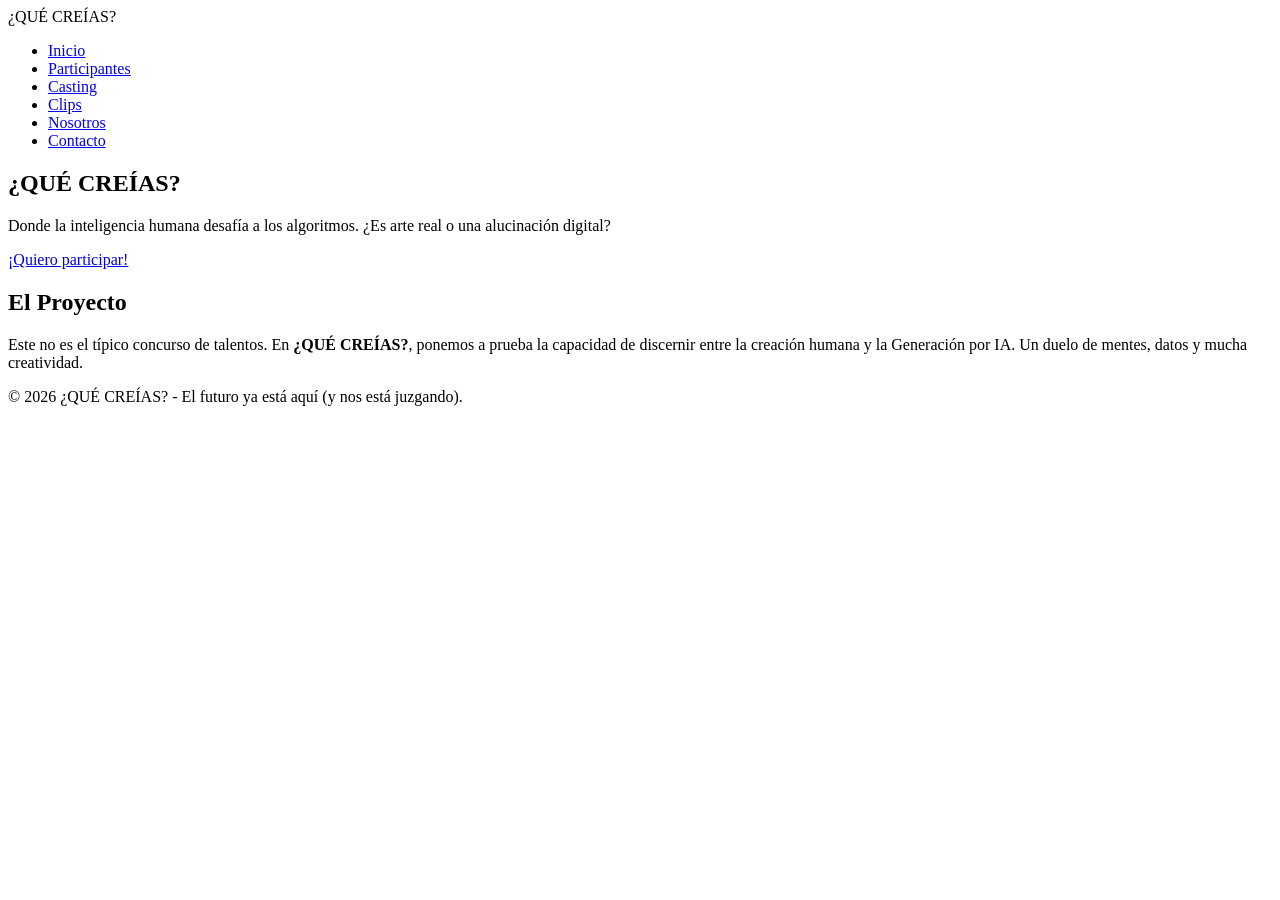
==== index.html @ 9d809aef "Add files via upload" ====
<!DOCTYPE html>
<html lang="es">
<head>
    <meta charset="UTF-8">
    <meta name="viewport" content="width=device-width, initial-scale=1.0">
    <title>¿QUÉ CREÍAS? | El Concurso de IA</title>
    <link rel="stylesheet" href="style.css">
</head>
<body>

    <header>
        <nav>
            <div class="logo">¿QUÉ CREÍAS?</div>
            <ul>
                <li><a href="index.html">Inicio</a></li>
                <li><a href="participantes.html">Participantes</a></li>
                <li><a href="casting.html">Casting</a></li>
                <li><a href="clips.html">Clips</a></li>
                <li><a href="nosotros.html">Nosotros</a></li>
                <li><a href="contacto.html">Contacto</a></li>
            </ul>
        </nav>
    </header>

    <main>
        <section id="hero">
            <div class="hero-content">
                <h1>¿QUÉ CREÍAS?</h1>
                <p>Donde la inteligencia humana desafía a los algoritmos. ¿Es arte real o una alucinación digital?</p>
                <a href="casting.html" class="btn-main">¡Quiero participar!</a>
            </div>
        </section>

        <section id="proyecto">
            <h2>El Proyecto</h2>
            <p>
                Este no es el típico concurso de talentos. En <strong>¿QUÉ CREÍAS?</strong>, ponemos a prueba la capacidad de discernir entre la creación humana y la Generación por IA. Un duelo de mentes, datos y mucha creatividad.
            </p>
        </section>
    </main>

    <footer>
        <p>&copy; 2026 ¿QUÉ CREÍAS? - El futuro ya está aquí (y nos está juzgando).</p>
    </footer>

</body>
</html>
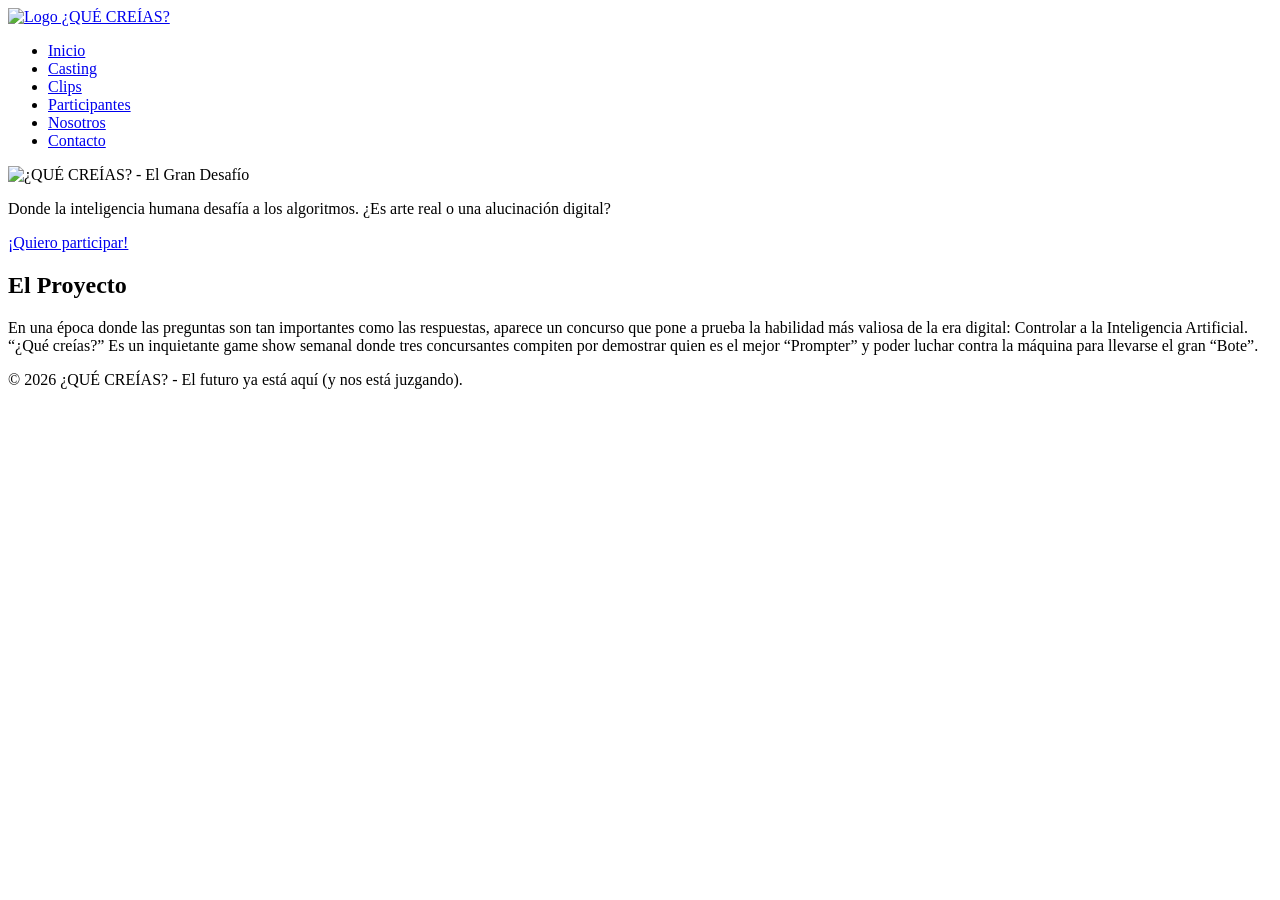
==== commit 99c8b372: "Add files via upload" ====
--- a/index.html
+++ b/index.html
@@ -5,17 +5,22 @@
     <meta name="viewport" content="width=device-width, initial-scale=1.0">
     <title>¿QUÉ CREÍAS? | El Concurso de IA</title>
     <link rel="stylesheet" href="style.css">
+    <link rel="icon" type="image/png" href="recursos/favicon.png">
 </head>
 <body>
 
     <header>
         <nav>
-            <div class="logo">¿QUÉ CREÍAS?</div>
+            <div class="logo">
+                <a href="index.html">
+                    <img src="recursos/cabeza.png" alt="Logo ¿QUÉ CREÍAS?" class="logo-img">
+                </a>
+            </div>
             <ul>
                 <li><a href="index.html">Inicio</a></li>
-                <li><a href="participantes.html">Participantes</a></li>
                 <li><a href="casting.html">Casting</a></li>
                 <li><a href="clips.html">Clips</a></li>
+                <li><a href="participantes.html">Participantes</a></li>
                 <li><a href="nosotros.html">Nosotros</a></li>
                 <li><a href="contacto.html">Contacto</a></li>
             </ul>
@@ -25,7 +30,7 @@
     <main>
         <section id="hero">
             <div class="hero-content">
-                <h1>¿QUÉ CREÍAS?</h1>
+                <img src="recursos/logo.png" alt="¿QUÉ CREÍAS? - El Gran Desafío" class="hero-image">
                 <p>Donde la inteligencia humana desafía a los algoritmos. ¿Es arte real o una alucinación digital?</p>
                 <a href="casting.html" class="btn-main">¡Quiero participar!</a>
             </div>
@@ -34,7 +39,8 @@
         <section id="proyecto">
             <h2>El Proyecto</h2>
             <p>
-                Este no es el típico concurso de talentos. En <strong>¿QUÉ CREÍAS?</strong>, ponemos a prueba la capacidad de discernir entre la creación humana y la Generación por IA. Un duelo de mentes, datos y mucha creatividad.
+                En una época donde las preguntas son tan importantes como las respuestas, aparece un concurso que pone a prueba la habilidad más valiosa de la era digital: Controlar a la Inteligencia Artificial.
+“¿Qué creías?” Es un inquietante game show semanal donde tres concursantes compiten por demostrar quien es el mejor “Prompter” y poder luchar contra la máquina para llevarse el gran “Bote”.
             </p>
         </section>
     </main>
